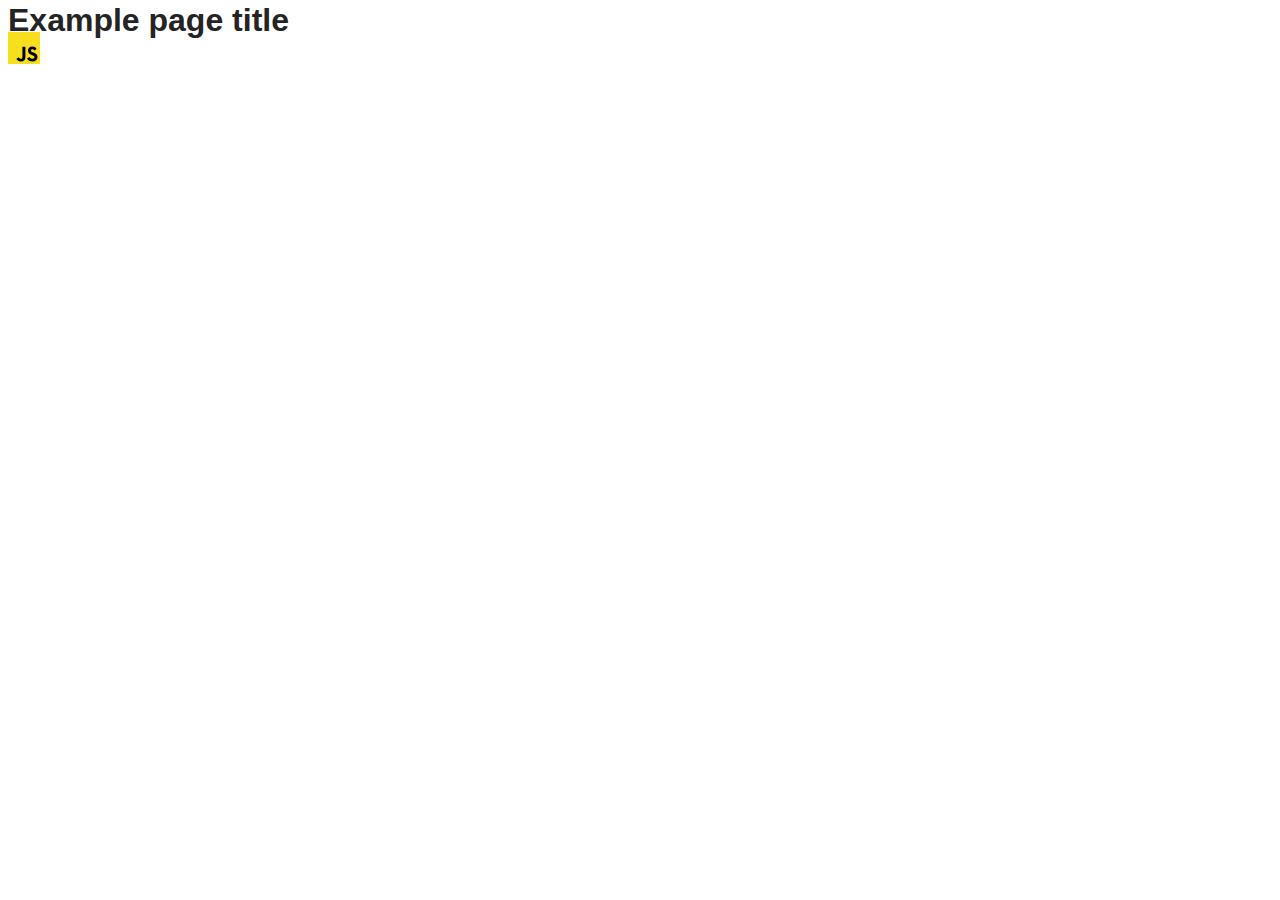
==== src/index.html @ 69c282f8 "Initial commit" ====
<!DOCTYPE html>
<html lang="en">
  <head>
    <meta charset="UTF-8" />
    <link rel="icon" type="image/svg+xml" href="/favicon.svg" />
    <meta name="viewport" content="width=device-width, initial-scale=1.0" />
    <title>Vanilla App Template</title>
    <link rel="stylesheet" href="./css/styles.css" />
  </head>
  <body>
    <load ="partials/header.html" />

    <section>
      <h1>Example page title</h1>
      <!-- Path to images as from index.html file -->
      <img src="./img/javascript.svg" alt="" />
    </section>

    <!-- Loads the specified .html file -->
    <load ="partials/vite-promo.html" />

    <script type="module" src="./main.js"></script>
  </body>
</html>
---- src/css/styles.css ----
/**
  |============================
  | include css partials with
  | default @import url()
  |============================
*/
@import url('./reset.css');
@import url('./vite-promo.css');
@import url('./header.css');

:root {
  font-family: Inter, Avenir, Helvetica, Arial, sans-serif;
  font-size: 16px;
  line-height: 24px;
  font-weight: 400;

  color: #242424;
  background-color: rgba(255, 255, 255, 0.87);

  font-synthesis: none;
  text-rendering: optimizeLegibility;
  -webkit-font-smoothing: antialiased;
  -moz-osx-font-smoothing: grayscale;
  -webkit-text-size-adjust: 100%;
}
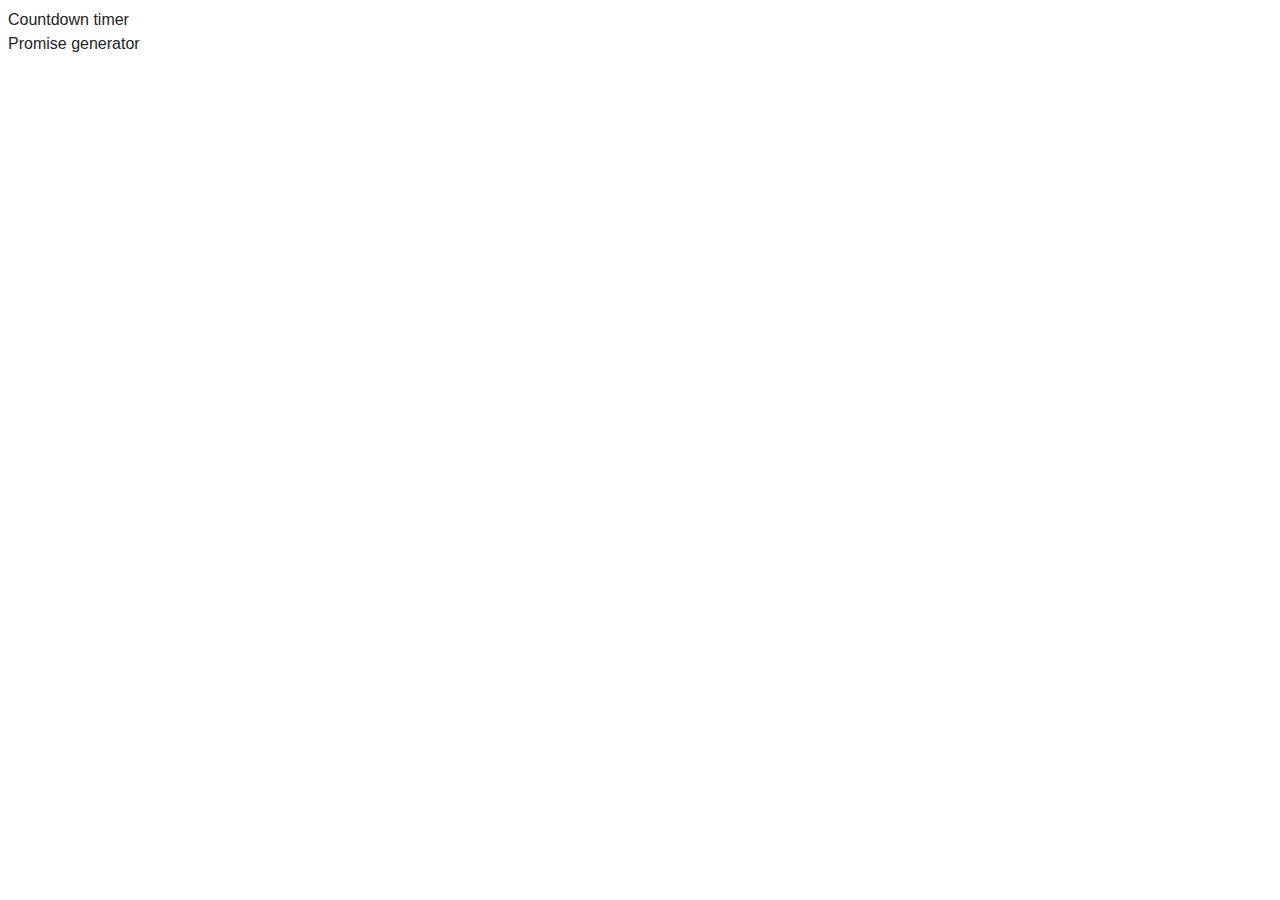
==== commit 60ec7436: "add files" ====
--- a/src/index.html
+++ b/src/index.html
@@ -1,24 +1,20 @@
 <!DOCTYPE html>
 <html lang="en">
-  <head>
-    <meta charset="UTF-8" />
-    <link rel="icon" type="image/svg+xml" href="/favicon.svg" />
-    <meta name="viewport" content="width=device-width, initial-scale=1.0" />
-    <title>Vanilla App Template</title>
-    <link rel="stylesheet" href="./css/styles.css" />
-  </head>
-  <body>
-    <load ="partials/header.html" />
 
-    <section>
-      <h1>Example page title</h1>
-      <!-- Path to images as from index.html file -->
-      <img src="./img/javascript.svg" alt="" />
-    </section>
+<head>
+  <meta charset="UTF-8" />
+  <meta name="viewport" content="width=device-width, initial-scale=1.0" />
+  <title>Homework 10</title>
+  <link rel="shortcut icon" href="/favicon.svg" type="image/x-icon">
+  <link rel="stylesheet" href="./css/styles.css" />
+</head>
 
-    <!-- Loads the specified .html file -->
-    <load ="partials/vite-promo.html" />
+<body>
+  <ul>
+    <li><a href="./1-timer.html">Countdown timer</a></li>
+    <li><a href="./2-snackbar.html">Promise generator</a></li>
+  </ul>
+</body>
 
-    <script type="module" src="./main.js"></script>
-  </body>
 </html>
+
